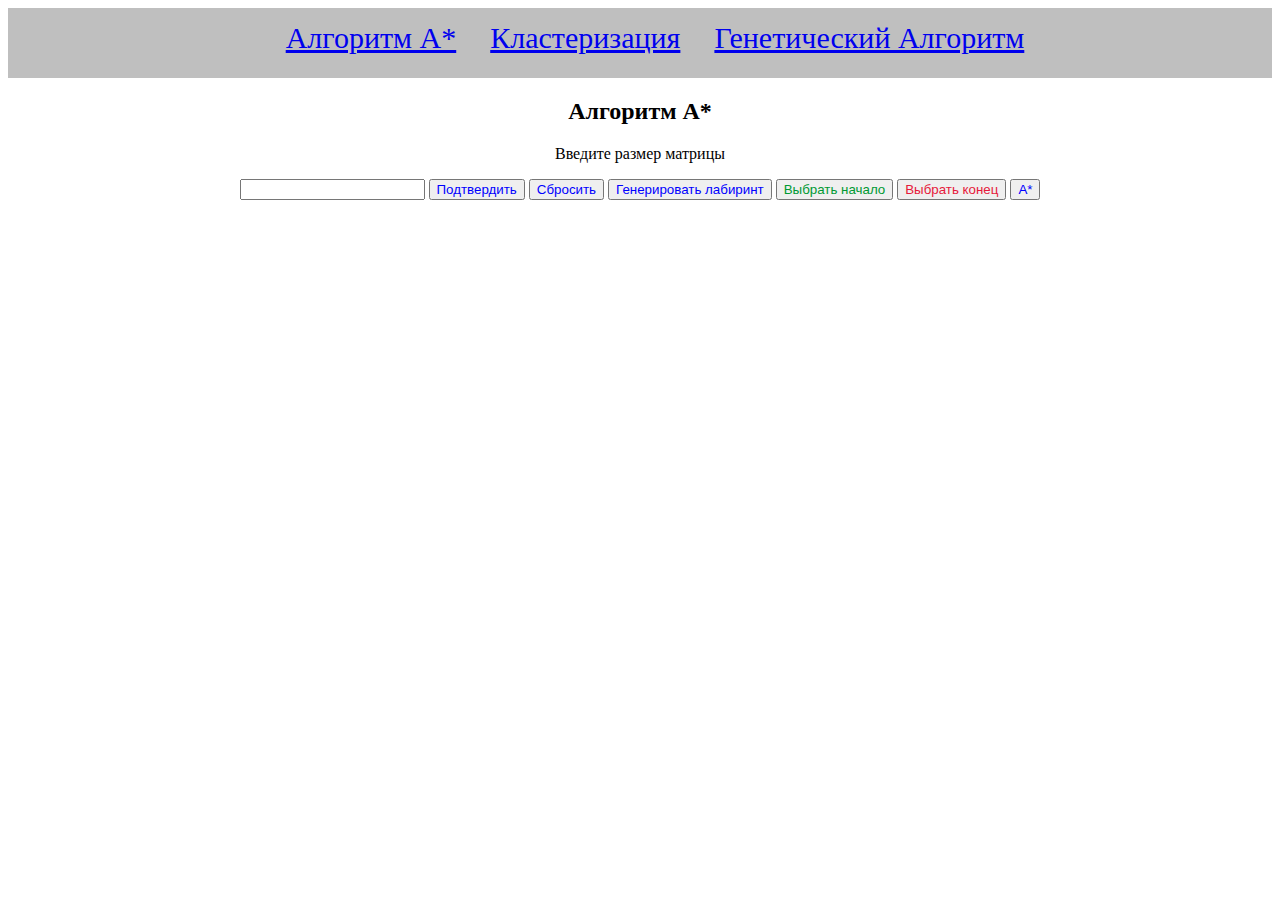
==== index.html @ e99c050d "Сделал хедер с указателями на другие алгоритмы" ====
<!DOCTYPE html>
<html>
  <head>
    <meta charset="utf-8">
    <title>Алгоритм A*</title>
    <link rel="stylesheet" href="css/astarstyle.css" type="text/css" >
    <script src="js/astarscript.js"></script>
  </head>
  <body>
    <header>
      <a href="index.html">Алгоритм А*</a>
      <a href="clusterhtml.html">Кластеризация</a>
      <a href="genetichtml.html">Генетический Алгоритм</a>
    </header>
    <h2>Алгоритм A*</h2>
    <p>Введите размер матрицы</p>
    <input type="text" id="size">
    <button class="action-button" id="confirm" onclick="generate()">Подтвердить</button>
    <button class="action-button" id="reset" onclick="window.location.reload()">Сбросить</button>
    <button class="action-button" id="generatemaze" onclick="generateMaze()">Генерировать лабиринт</button>
    <button class="action-button" id="selectstart" onclick="selectStart()">Выбрать начало</button>
    <button class="action-button" id="selectfinish" onclick="selectFinish()">Выбрать конец</button>
    <button class="action-button" id="findpath" onclick="findPath()">A*</button>
  </body>
</html>
---- css/astarstyle.css ----
* {
    text-align: center;
}

.action-button {
    color: blue;
    cursor: pointer;
}

.container {
    display: table;
    margin: 20px auto;
}

table {
	border: none;
    border-collapse: collapse;
}

.content {
    height: 30px;
    width: 30px;
}

header {
    width: 100%;
    background: hsl(0, 0%, 75%);
    height: 70px;
}

a{
    font-size: 30px;
    margin-left: 30px;
    line-height: 60px;
}

.start {
    background-color: hsl(140, 100%, 30%) !important;
    cursor: pointer;
}

.start:hover {
    background-color: hsl(140, 100%, 35%) !important;
    cursor: pointer;
}

.start:active {
    background-color: hsl(140, 100%, 40%) !important;
    cursor: pointer;
}

.finish {
    background-color: hsl(350, 80%, 50%) !important;
    cursor: pointer;
}

.finish:hover {
    background-color: hsl(350, 90%, 58%) !important;
    cursor: pointer;
}

.finish:active {
    background-color: hsl(350, 100%, 66%) !important;
    cursor: pointer;
}

.path {
    background-color: hsl(200, 100%, 50%) !important;
    cursor: pointer;
}

.path:hover {
    background-color: hsl(200, 100%, 55%) !important;
    cursor: pointer;
}

.path:active {
    background-color: hsl(200, 100%, 60%) !important;
    cursor: pointer;
}

.pass {
    background-color: hsl(0, 0%, 90%);
}

.pass:hover {
    background-color: hsl(0, 0%, 95%);
    cursor: pointer;
}

.pass:active {
    background-color: hsl(0, 0%, 100%);
    cursor: pointer;
}

.impass {
    background-color: hsl(0, 0%, 20%);
}

.impass:hover {
    background-color: hsl(0, 0%, 25%);
    cursor: pointer;
}

.impass:active {
    background-color: hsl(0, 0%, 30%);
    cursor: pointer;
}

#selectstart {
    color: hsl(140, 100%, 30%);
}

#selectfinish {
    color: hsl(350, 80%, 50%);
}
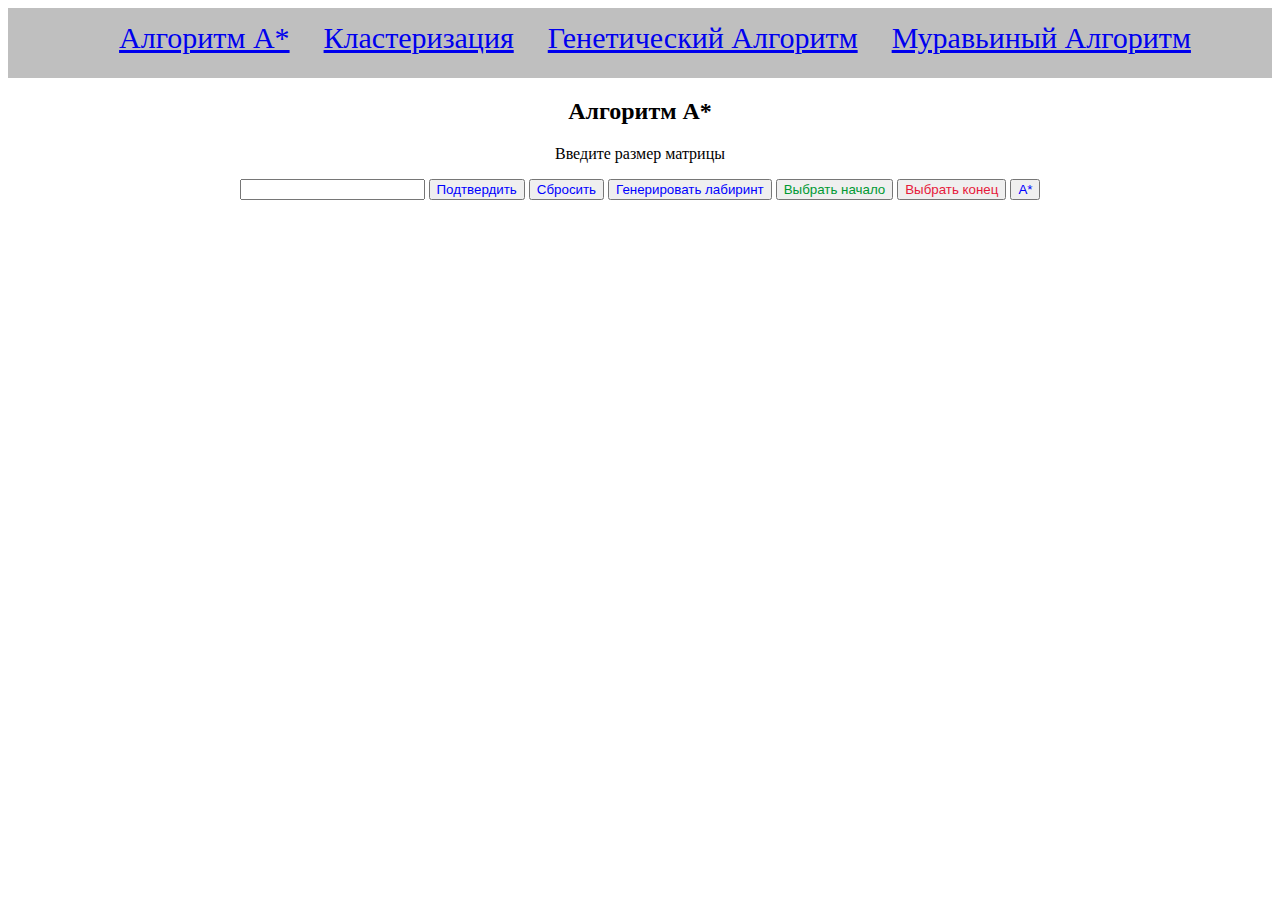
==== commit 5cad789d: "Добавил муравьиный алгоритм" ====
--- a/index.html
+++ b/index.html
@@ -8,10 +8,11 @@
   </head>
   <body>
     <header>
-      <a href="index.html">Алгоритм А*</a>
-      <a href="clusterhtml.html">Кластеризация</a>
-      <a href="genetichtml.html">Генетический Алгоритм</a>
-    </header>
+			<a href="index.html">Алгоритм А*</a>
+			<a href="clusterhtml.html">Кластеризация</a>
+			<a href="genetichtml.html">Генетический Алгоритм</a>
+			<a href="anthtml.html">Муравьиный Алгоритм</a>
+		  </header>
     <h2>Алгоритм A*</h2>
     <p>Введите размер матрицы</p>
     <input type="text" id="size">
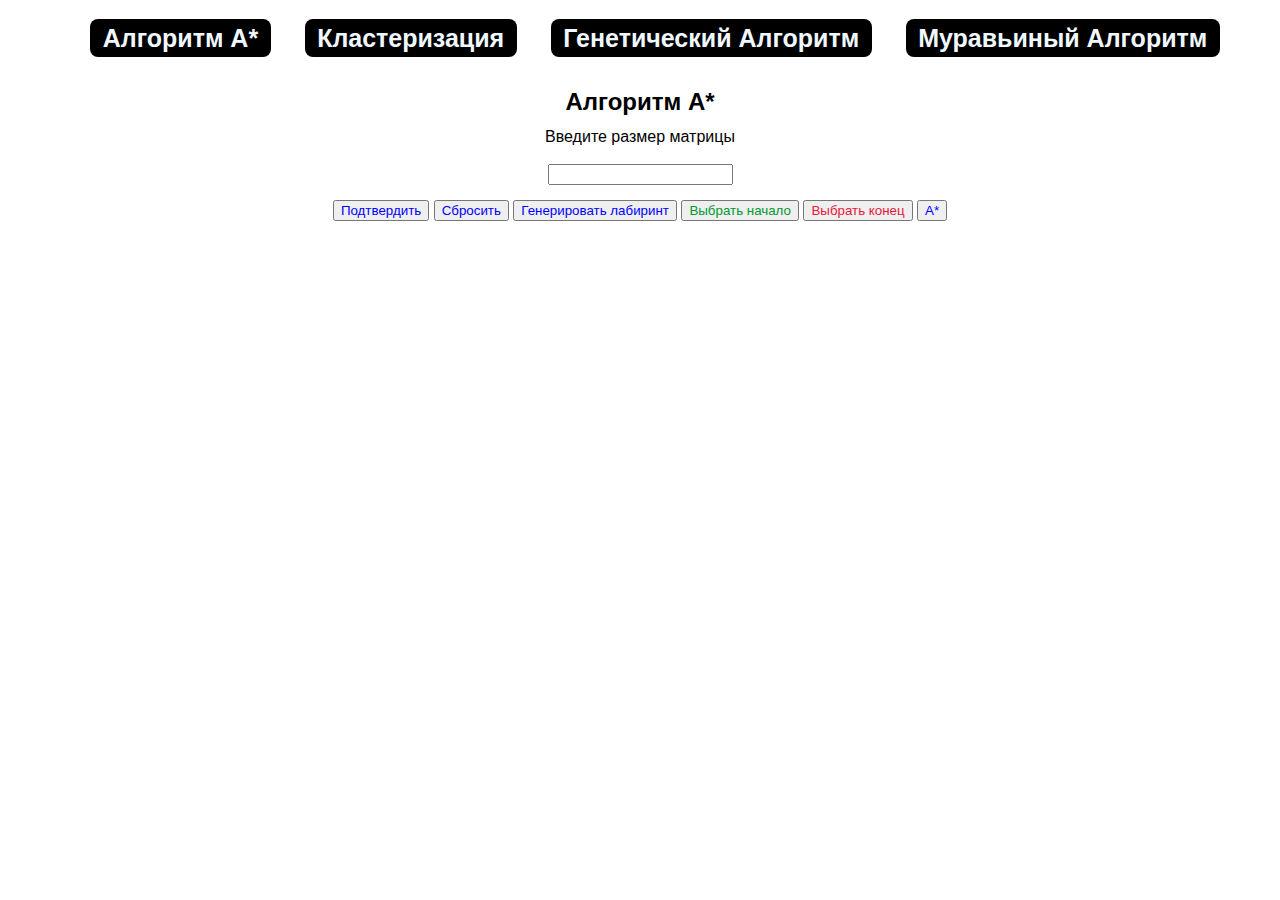
==== commit cd247a12: "Поправила кнопки и шрифты" ====
--- a/index.html
+++ b/index.html
@@ -8,19 +8,19 @@
   </head>
   <body>
     <header>
-			<a href="index.html">Алгоритм А*</a>
-			<a href="clusterhtml.html">Кластеризация</a>
-			<a href="genetichtml.html">Генетический Алгоритм</a>
-			<a href="anthtml.html">Муравьиный Алгоритм</a>
+			<a class="header-button" href="index.html">Алгоритм А*</a>
+			<a class="header-button" href="clusterhtml.html">Кластеризация</a>
+			<a class="header-button" href="genetichtml.html">Генетический Алгоритм</a>
+			<a class="header-button" href="anthtml.html">Муравьиный Алгоритм</a>
 		  </header>
-    <h2>Алгоритм A*</h2>
-    <p>Введите размер матрицы</p>
-    <input type="text" id="size">
-    <button class="action-button" id="confirm" onclick="generate()">Подтвердить</button>
+    <h2 class="header-style">Алгоритм A*</h2>
+    <p class="subheader-style">Введите размер матрицы</p>
+    <p><input type="text" id="size"></p>
+    <p><button class="action-button" id="confirm" onclick="generate()">Подтвердить</button>
     <button class="action-button" id="reset" onclick="window.location.reload()">Сбросить</button>
     <button class="action-button" id="generatemaze" onclick="generateMaze()">Генерировать лабиринт</button>
     <button class="action-button" id="selectstart" onclick="selectStart()">Выбрать начало</button>
     <button class="action-button" id="selectfinish" onclick="selectFinish()">Выбрать конец</button>
-    <button class="action-button" id="findpath" onclick="findPath()">A*</button>
+    <button class="action-button" id="findpath" onclick="findPath()">A*</button></p>
   </body>
 </html>--- a/css/astarstyle.css
+++ b/css/astarstyle.css
@@ -5,6 +5,40 @@
 .action-button {
     color: blue;
     cursor: pointer;
+    font-family: Helvetica;
+}
+
+.header-button {
+    color: aliceblue;
+    font-weight: 700;
+    font-size: 25px;
+    text-decoration: none;
+    cursor: pointer;
+    font-family: Helvetica;
+    outline: none;
+    border-radius: 8px;
+    background-color: black;
+    border-color: black;
+    padding: .2em 0.5em;
+}
+
+h2 {
+    width: 100%;
+    height: 20px;
+    font-family: Helvetica;
+    font-weight: bold;
+}
+
+p {
+    width: 100%;
+    height: 20px;
+    font-family: Helvetica;
+}
+
+a{
+    font-size: 30px;
+    margin-left: 30px;
+    line-height: 60px;
 }
 
 .container {
@@ -20,18 +54,6 @@
 .content {
     height: 30px;
     width: 30px;
-}
-
-header {
-    width: 100%;
-    background: hsl(0, 0%, 75%);
-    height: 70px;
-}
-
-a{
-    font-size: 30px;
-    margin-left: 30px;
-    line-height: 60px;
 }
 
 .start {
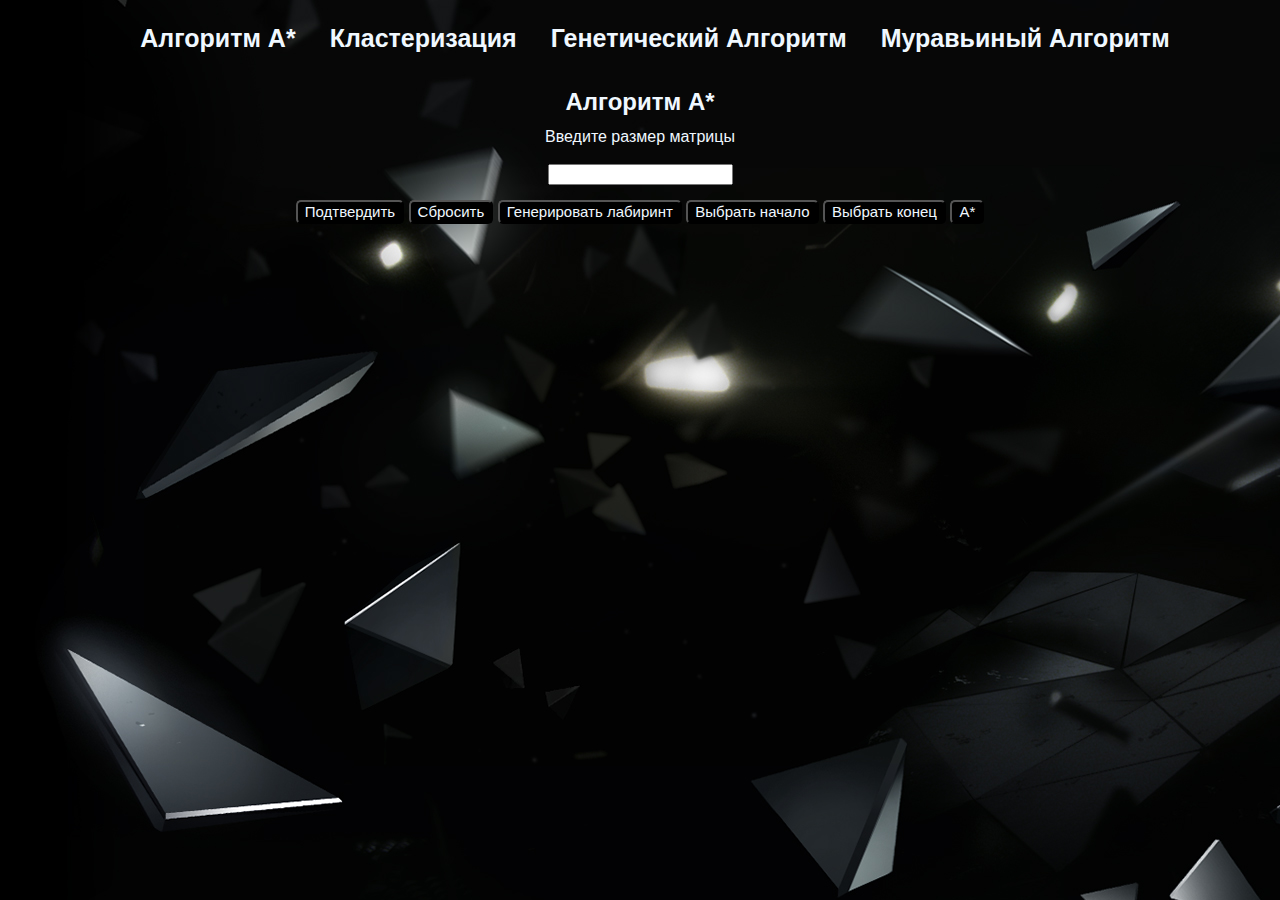
==== commit 5da1e15e: "Добиты кнопочки" ====
--- a/index.html
+++ b/index.html
@@ -19,8 +19,8 @@
     <p><button class="action-button" id="confirm" onclick="generate()">Подтвердить</button>
     <button class="action-button" id="reset" onclick="window.location.reload()">Сбросить</button>
     <button class="action-button" id="generatemaze" onclick="generateMaze()">Генерировать лабиринт</button>
-    <button class="action-button" id="selectstart" onclick="selectStart()">Выбрать начало</button>
-    <button class="action-button" id="selectfinish" onclick="selectFinish()">Выбрать конец</button>
+    <button class="action-button-start" id="selectstart" onclick="selectStart()">Выбрать начало</button>
+    <button class="action-button-finish" id="selectfinish" onclick="selectFinish()">Выбрать конец</button>
     <button class="action-button" id="findpath" onclick="findPath()">A*</button></p>
   </body>
 </html>--- a/css/astarstyle.css
+++ b/css/astarstyle.css
@@ -2,10 +2,44 @@
     text-align: center;
 }
 
+body{
+    background-image: url(background-pic.jpg);
+}
+
 .action-button {
-    color: blue;
-    cursor: pointer;
-    font-family: Helvetica;
+    color: aliceblue;
+    cursor: pointer;
+    text-decoration: none;
+    padding: 1px 7px 2px;
+    margin: 0em;
+    font: 400 15px Helvetica;
+    background-color: black;
+    border-color: black;
+    border-radius: 5px;
+}
+
+.action-button-start {
+    color: aliceblue;
+    cursor: pointer;
+    text-decoration: none;
+    padding: 1px 7px 2px;
+    margin: 0em;
+    font: 400 15px Helvetica;
+    background-color: black;
+    border-color: black;
+    border-radius: 5px;
+}
+
+.action-button-finish {
+    color: aliceblue;
+    cursor: pointer;
+    text-decoration: none;
+    padding: 1px 7px 2px;
+    margin: 0em;
+    font: 400 15px Helvetica;
+    background-color: black;
+    border-color: black;
+    border-radius: 5px;
 }
 
 .header-button {
@@ -15,21 +49,120 @@
     text-decoration: none;
     cursor: pointer;
     font-family: Helvetica;
-    outline: none;
-    border-radius: 8px;
-    background-color: black;
-    border-color: black;
-    padding: .2em 0.5em;
+    background-color: none;
+    border-color: none;
+}
+
+.header-button:hover {
+    animation: 1s text-color-change;
+    color:gold;
+  }
+
+.header-button {
+    animation: 1s change-color-back;
+    color:aliceblue;
+}
+
+.action-button:hover {
+    animation: 1s text-color-change;
+    color:gold;
+  }
+
+.action-button {
+    animation: 1s change-color-back;
+    color:aliceblue;
+}
+
+.action-button-start:hover {
+    animation: 1s text-color-change-start;
+    color:gold;
+  }
+
+.action-button-start {
+    animation: 1s change-color-back-start;
+    color:aliceblue;
+}
+
+.action-button-finish:hover {
+    animation: 1s text-color-change-finish;
+    color:gold;
+  }
+
+.action-button-finish {
+    animation: 1s change-color-back-finish;
+    color:aliceblue;
+}
+
+@keyframes text-color-change {
+    from {
+        color: aliceblue;
+    }
+  
+    to {
+        color:gold;
+    }
+}
+
+@keyframes change-color-back {
+    from {
+        color: gold;
+    }
+  
+    to {
+        color:aliceblue;
+    }
+}
+
+@keyframes text-color-change-start {
+    from {
+        color: aliceblue;
+    }
+  
+    to {
+        color:green;
+    }
+}
+
+@keyframes change-color-back-start {
+    from {
+        color: green;
+    }
+  
+    to {
+        color:aliceblue;
+    }
+}
+
+@keyframes text-color-change-finish {
+    from {
+        color: aliceblue;
+    }
+  
+    to {
+        color:red;
+    }
+}
+
+@keyframes change-color-back-finish {
+    from {
+        color: red;
+    }
+  
+    to {
+        color:aliceblue;
+    }
 }
 
 h2 {
     width: 100%;
     height: 20px;
+    color:aliceblue;
     font-family: Helvetica;
     font-weight: bold;
 }
 
 p {
+    color: aliceblue;
     width: 100%;
     height: 20px;
     font-family: Helvetica;
@@ -127,12 +260,4 @@
 .impass:active {
     background-color: hsl(0, 0%, 30%);
     cursor: pointer;
-}
-
-#selectstart {
-    color: hsl(140, 100%, 30%);
-}
-
-#selectfinish {
-    color: hsl(350, 80%, 50%);
 }